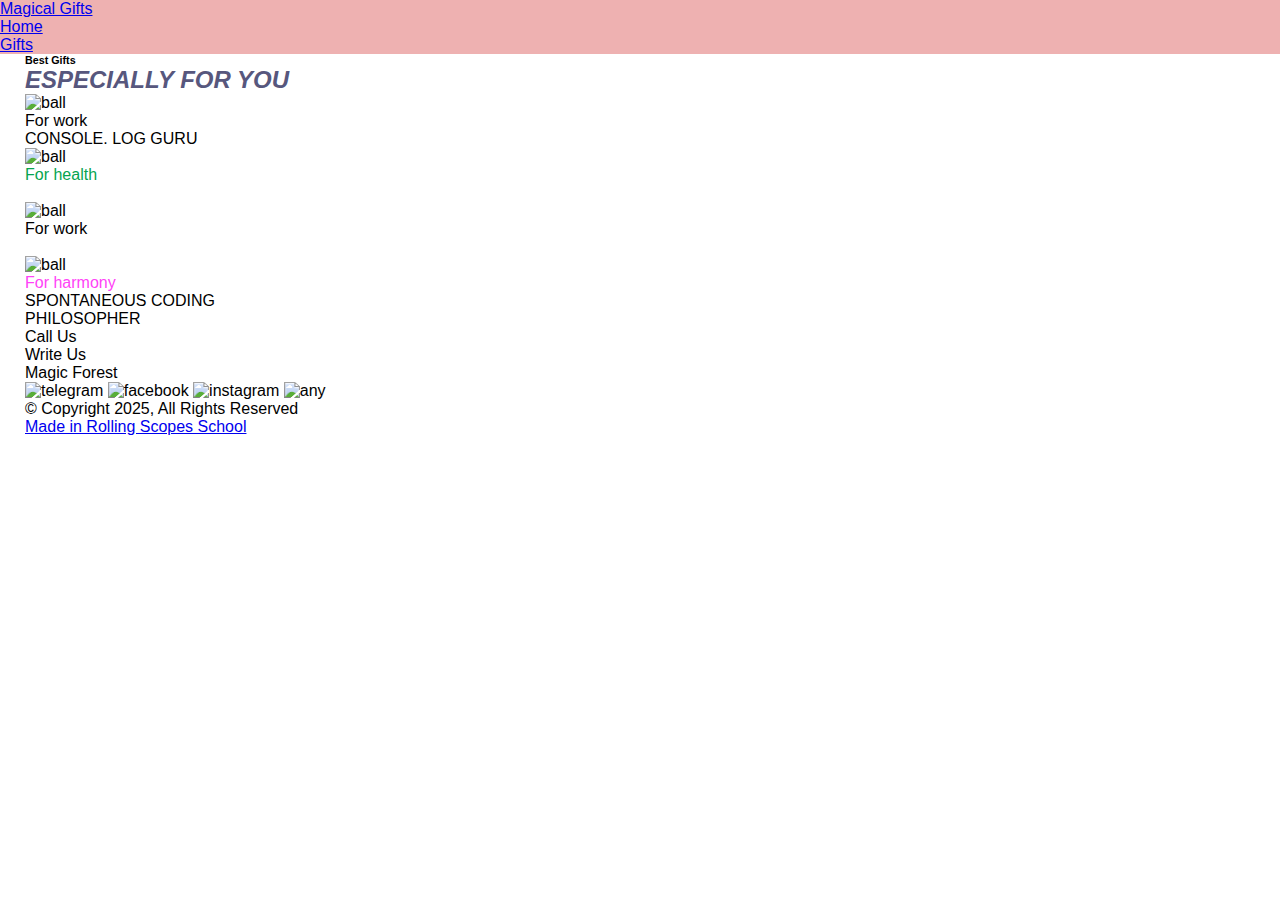
==== gifts.html @ b7972a39 "feat: add gifts.html file" ====
<!DOCTYPE >

<head lang="en">
  <meta charset="UTF-8">
  <meta name="viewport" content="width=device-width, initial-scale=1.0">
  <title>Gifts - Magical Gifts</title>
  <link rel="stylesheet" href="style.css">
  <link rel="icon" href="favicon.ico">
</head>
<body>
  <header>
    <nav>
      <a href="/" class="logo">Magical Gifts</a>
      <ul>
        <li><a href="/">Home</a></li>
        <li><a href="/gifts.html" class="active">Gifts</a></li>
      </ul>
    </nav>
  </header>

  <section id="best-gifts">

    <h6>Best Gifts</h6>
    <h2>ESPECIALLY FOR YOU</h2>
    <div class="gift-grid">
            
      <div class="gift-card">
        <img src="/img-compressed/gift-for-work.png" alt="ball">
        <p>For work</p>
        <p1>CONSOLE. LOG GURU</p1>

      </div>

      <div class="gift-card">
        <img src="/img-compressed/gift-for-health.png" alt="ball" >
        <p style="color:#06A44F">For health</p>
        <p1 style="margin-left:-163px;">HYDRATION  BOT</p1>

      </div>

      <div class="gift-card">
        <img src="/img-compressed/gift-for-work.png" alt="ball">
        <p>For work</p>
        <p1 style="margin-left:-163px;">MERGE MASTER</p1>

      </div>

      <div class="gift-card">
        <img src="/img-compressed/gift-for-harmony.png" alt="ball">
        <p style="color:#FF43F7">For harmony</p>
        <p1 style="margin: left -145px">SPONTANEOUS CODING<br>PHILOSOPHER</p1>

      </div>

    </div>

  <footer id="footer">

    <div class="footer-cards">      

       <div class="footer-card" onclick="location.href='tel:+123456789'">Call Us</div>          
        <div class="footer-card" onclick="location.href='mailto:info@magicalgifts.com'">Write Us</div>      
        <div class="footer-card" onclick="window.open('https://maps.google.com', '_blank')">Magic Forest</div>          
      
    </div>

    <div class="footer-words">
      <div id="socialcont">
        <img src="/img-compressed/telegram.png" alt="telegram">
        <img src="/img-compressed/facebook.png" alt="facebook">
        <img src="/img-compressed/Social Container.png" alt="instagram">
        <img src="/img-compressed/X.png" alt="any">
      </div>
      <p>© Copyright 2025, All Rights Reserved</p>   
    <p><a href="https://rs.school" target="_blank">Made in Rolling Scopes School</a></p>
    
  </div>
  
  </footer>
</body>
</html>
---- style.css ----
*{
    margin: 0px;
    padding: 0px;
    box-sizing: border-box;   
    
}

body{
    font-family: Arial, sans-serif; 
      
}

section{
    margin-left: 25px;
    margin-right: 25px;
}


h1{    
    color:rgb(87, 87, 125);
   font-style: italic;   
}

h2{
    color:rgb(87, 87, 125);
    font-style:italic;
    
    
}

h3{
    font-style: italic;
    color:rgb(102, 102, 106)
}

header{
    display: flex; 
    justify-content: space-between; 
    align-items: center;
    background-color:rgb(238, 177, 177)
}

.head1{
    margin-right: 550px;
   

}

.head2{
    margin-left: 25px;
    margin-top: 25px;
}

.line{
    color:rgb(130, 130, 140)
}

@media (max-width: 768px) {
     header { 
        flex-direction: column; 
        align-items: flex-start;
     }
     
     .head1 {
         margin-bottom: 20px;
         } 
         
         .head2 { 
            margin-left: 0; 
        }
         }
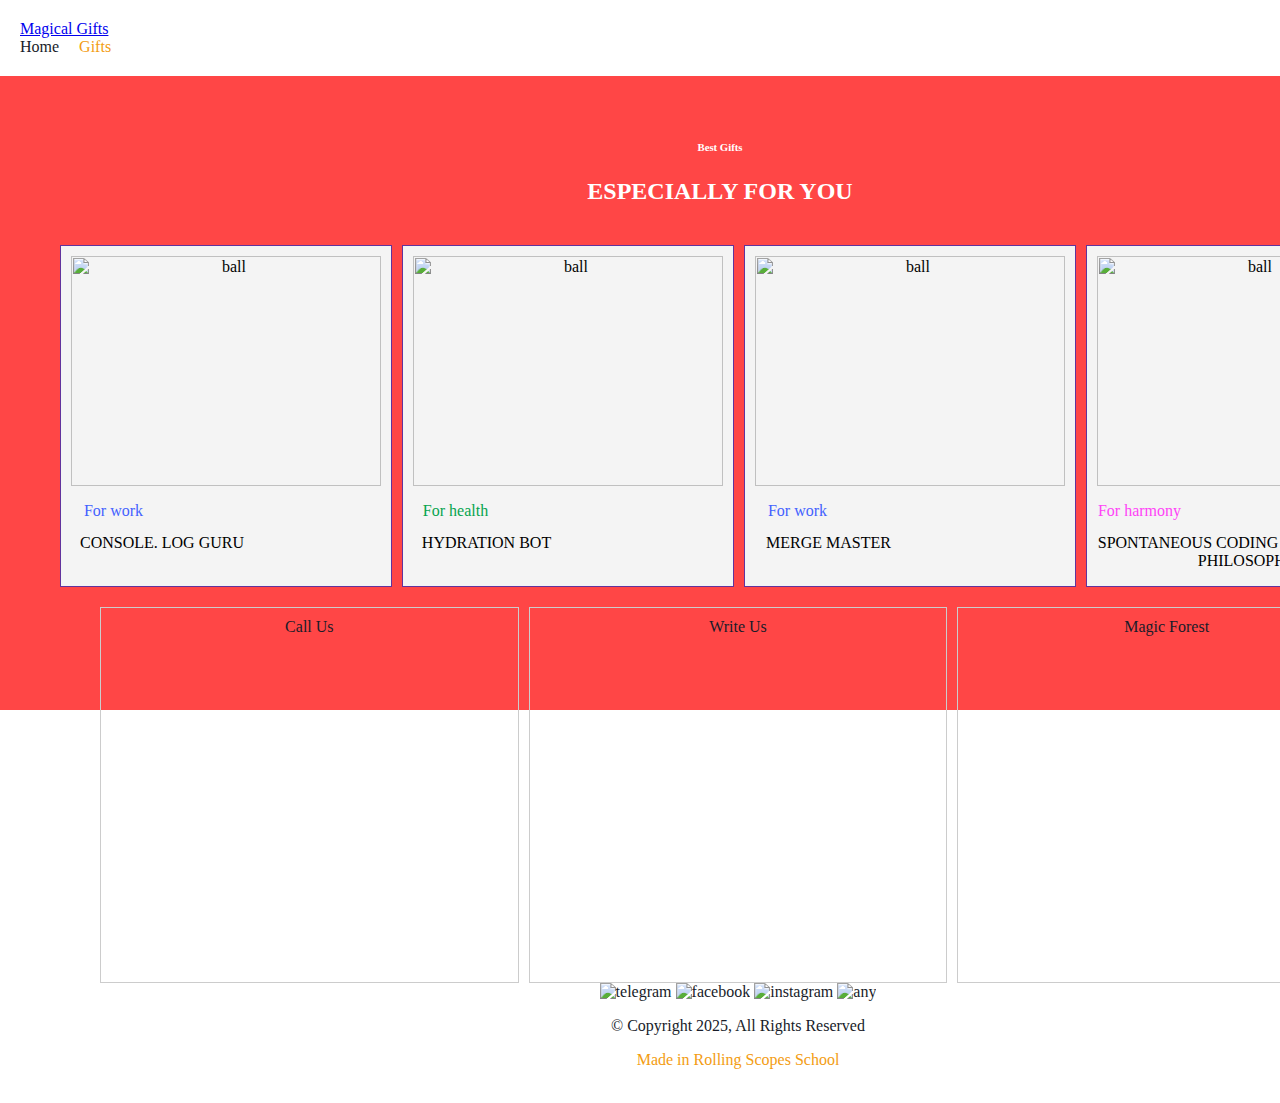
==== commit 9b0801d1: "feat:add gifts.html file" ====
--- a/gifts.html
+++ b/gifts.html
@@ -1,4 +1,5 @@
 <!DOCTYPE >
+
 
 <head lang="en">
   <meta charset="UTF-8">
--- a/style.css
+++ b/style.css
@@ -1,71 +1,354 @@
-*{
-    margin: 0px;
-    padding: 0px;
-    box-sizing: border-box;   
-    
+body {
+    
+    margin: 0;
+    padding: 0;    
+    width: 1440px;
+    
+  }
+  
+  header {  
+    display: flex;
+    justify-content: space-between;
+    align-items: center;
+    padding: 20px;        
+    color:#181C29;
+  
+    
+  }
+  
+  #logo {
+    font-size: 24px;
+    text-decoration: none;
+    color: white;
+  }
+  
+  header ul {
+    display: flex;
+    flex-direction: row;
+    justify-content: space-between;    
+    align-items: center;
+    list-style: none;
+    gap: 20px;
+    margin: 0;
+    padding: 0;
+    width: 100%;
+  }
+  
+  header ul img {
+    margin-right: 20px;
+  }
+  
+  .nav-right {
+    display: flex;
+    margin-left: auto;
+    gap: 20px;
+  }
+  
+  header ul li a {
+    text-decoration: none;
+    color:#181C29;
+    transition: color 0.3s ease;
+  }
+  
+  header ul li a:hover {
+    color: #FF4646;
+  }
+  
+  header ul li a.active {
+    cursor: default;
+    pointer-events: none;
+    color: #f39c12;
+  }
+  
+  section {
+    background-image:url(/img-compressed/bg-snow.png);
+    padding: 40px;
+    text-align: center;
+    background-color:#FF4646;
+  }
+  
+  
+  #hero {
+    background-image: url(/img-compressed/bg-ball.png);
+    background-size: cover;
+     background-position: center;
+      background-repeat: no-repeat;
+       height: 450px;
+        display: flex; 
+        justify-content: center; 
+        align-items: center; 
+        color: white; 
+        text-align: center;
+    
+  }
+
+  h1{
+    padding-top: 15px;
+    size: 75px;
+    text-transform: uppercase;  
+    
+  }
+
+  #ball{
+    padding-top: 15px;
+  }
+
+  h4{
+    text-align: center;
+    font-family:'Gill Sans', 'Gill Sans MT', Calibri, 'Trebuchet MS', sans-serif;
+  }
+  
+  #hero button {
+    padding: 10px 20px;
+    background-color: #181818;
+    border-radius: 5px;  
+    color: white;
+    cursor: pointer;
+    transition: background-color 0.3s ease;
+  }
+  
+  #hero button:hover {
+    background-color: #e67e22;
+  }
+
+  #about { 
+    display: flex;
+     align-items: center;       
+       gap: 0;  
+      }
+
+  #textdiv{
+    flex:1; 
+     width: 638px;
+    height: 528px; 
+    background-color:white;  
+    border-radius:15px; 
+    
+   
+  }
+
+  #text1{    
+    width: 426px;
+    height: 328px;
+    padding-top: 160px;
+    padding-bottom: 60px;
+    padding-left: 60px;
+    gap: 20px;
+  }
+
+  #text1 h4{
+    width: 426px;
+    height: 24px;
+    color:#FF4646;
+    font-family: 'Times New Roman', Times, serif;
+    padding-left: 55px;
+  }
+
+  #img2{
+    flex:1;
+    width: 638px;
+    height: 528px;
+    border-radius:15px;
+   
+  }
+
+  #img2 img { 
+    max-width: 100%;
+    display: block;
+
+     }
+
+     #text1 p{
+      width: 426px;
+      height: 72px;
+      size: 16px;
+      line-height: 23.66px;
+     }
+  
+  .gift-grid {
+    display: grid;
+    grid-template-columns: repeat(auto-fit, minmax(200px, 1fr));
+    gap: 20px;
+    padding: 20px;
+  }
+  
+  .gift-card {
+    background-color: #f4f4f4;
+    padding: 20px;
+    border: 1px solid #ccc;
+    text-align: center;
+    transition: transform 0.3s ease, background-color 0.3s ease;
+  }
+  
+  .gift-card:hover {
+    transform: scale(1.05);
+    background-color: #f9e79f;
+  }
+
+  #slider{    
+    height: 488px;        
+
+  }
+
+  #slider h5,h2{
+    color:white;
+  }
+
+  .slider { 
+    display: flex;
+     gap: 0; 
+     height: 200px;
+    }
+
+     .slide {
+       flex: 1; 
+       text-align: center;       
+        display: flex;
+        align-items: center;
+        justify-content: center; 
+         gap: 10px;
+
+         }
+
+         
+      .slide p {
+         width: 200px;
+         font-size: 55px;
+         color: #fff;
+      }
+      
+      .slide img {
+          max-width: 200px;
+          height: 200px;
+          border-radius:20px
+      }
+
+      .buttons {
+         display: flex;
+          justify-content:flex-end; 
+            width: 100%;
+             margin-top: 20px; 
+             } 
+
+    .button {
+       margin-left: 10px; 
+       }
+
+       #best-gifts{
+        height: 554px;
+       }
+
+       #best-gifts h6{
+        color:#fff;
+       }
+
+       .gift-grid{
+        height: 342px;
+        display: flex;
+        gap: 10px; 
+       }
+
+    
+    .gift-card {
+        flex: 1; 
+        text-align: center; 
+        padding: 10px;        
+        border: 1px solid #61339d; 
+    }
+
+    .gift-card p{
+      width: 85px;
+      height: 16px;
+      color: #4361FF;
+    }
+
+    .gift-card img{
+      width: 310px;
+      height: 230px;
+    }
+
+    .gift-card p1{
+      width: 270px;
+      height: 24px;
+      size: 16px;
+      margin-left: -128px;
+    }    
+
+
+       #cta {
+        display: flex;
+        justify-content: center;
+        align-items: center;
+        background-position:center;
+        background-size: cover;
+        height: 668px;
+        background-image: url('/img-compressed/bg-forest.png');        
+        background-repeat: no-repeat;        
+        background-size: cover;
+        background-position: center;         
+        text-align: center; 
+       
+    }
+
+    #cta h2{
+      color:#fff;
+      width: 426px;
+      height: 108px;
+      text-transform: uppercase;
+      text-align: center;
+    }
+
+    .cta-word{
+      max-width: 426px;
+      height: 428px;
+      gap:20px;
+      text-align:center;
+    }
+
+    .cta-word p{
+      width: 426px;
+      height: 24px;
+      color:#fff;
+    }      
+
+  footer {  
+    height: 496px;  
+    color:#181C29;    
+    text-align: center;
+  }
+
+  .footer-cards{
+    display: flex;
+    justify-content: center;
+    height: 376px;
+    max-width: 1276px;
+    gap:10px;
+    padding-left: 60px;
+  }
+   
+
+.footer-card {
+    flex: 1; 
+    text-align: center; 
+    padding: 10px;    
+    border: 1px solid #ccc; 
+    cursor: pointer; 
 }
 
-body{
-    font-family: Arial, sans-serif; 
-      
+.footer-words{
+  max-width: 1276px;
+  height: 112px;
+  gap:12px;  
+  padding-left: 60px;
 }
 
-section{
-    margin-left: 25px;
-    margin-right: 25px;
-}
-
-
-h1{    
-    color:rgb(87, 87, 125);
-   font-style: italic;   
-}
-
-h2{
-    color:rgb(87, 87, 125);
-    font-style:italic;
-    
-    
-}
-
-h3{
-    font-style: italic;
-    color:rgb(102, 102, 106)
-}
-
-header{
-    display: flex; 
-    justify-content: space-between; 
-    align-items: center;
-    background-color:rgb(238, 177, 177)
-}
-
-.head1{
-    margin-right: 550px;
-   
-
-}
-
-.head2{
-    margin-left: 25px;
-    margin-top: 25px;
-}
-
-.line{
-    color:rgb(130, 130, 140)
-}
-
-@media (max-width: 768px) {
-     header { 
-        flex-direction: column; 
-        align-items: flex-start;
-     }
-     
-     .head1 {
-         margin-bottom: 20px;
-         } 
-         
-         .head2 { 
-            margin-left: 0; 
-        }
-         }
+ 
+  footer a {
+    color: #f39c12;
+    text-decoration: none;
+  }
+  
+  footer a:hover {
+    text-decoration: underline;
+  }
+  
